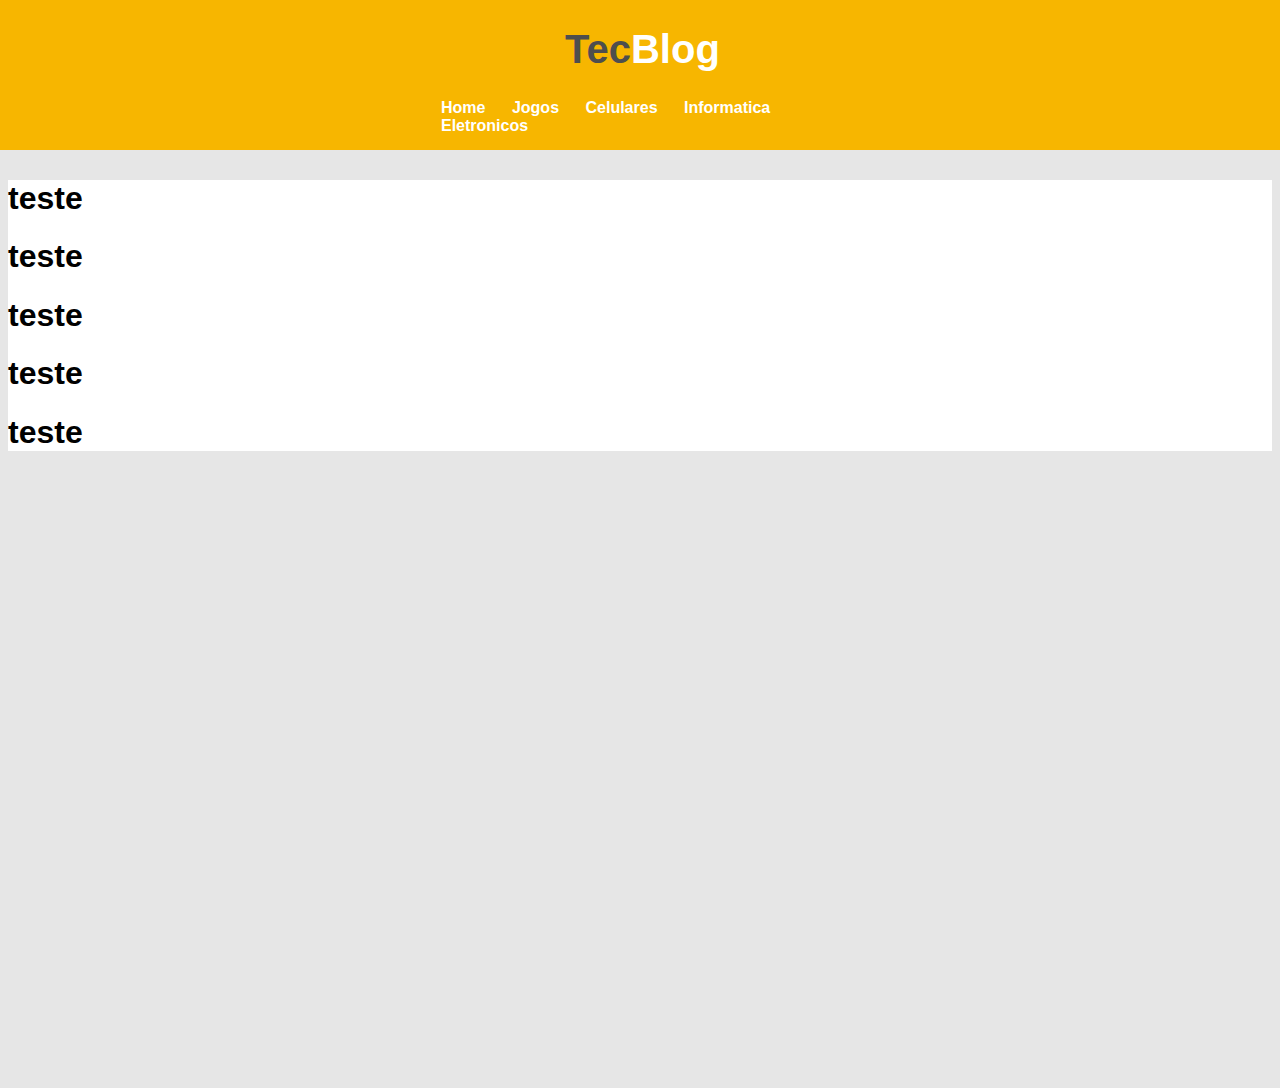
==== Desenvolvimento Web/TecBlogProject/index.html @ 893b202d "Iniciado projeto TecBlog, proposto pelo custo" ====
<!DOCTYPE html>
<html lang="en">
<head>
    <meta charset="UTF-8">
    <meta http-equiv="X-UA-Compatible" content="IE=edge">
    <meta name="viewport" content="width=device-width, initial-scale=1.0">
    <link rel="stylesheet" type="text/css" href="style.css" media="screen" />
    <title>Tecnoblog - O seu blog de noticias sobre tecnologia</title>
</head>
<body>
    <div id="cabecalho">
        <div id="logo">
            <h1><span id="tec">Tec</span><span id="blog">Blog</span></h1>
        </div>
        <div id="menu">
            <ul type="none">
                <li>
                    <a>Home</a>
                    <a>Jogos</a>
                    <a>Celulares</a>
                    <a>Informatica</a>
                    <a>Eletronicos</a>
                </li>
            </ul>
        </div>
    </div>

    <div id="conteudo">
            <h1>teste</h1>
            <h1>teste</h1>
            <h1>teste</h1>
            <h1>teste</h1>
            <h1>teste</h1>
    </div>
</body>
</html>
---- Desenvolvimento Web/TecBlogProject/style.css ----
body{
    height: 100vh;
    font-family: 'Trebuchet MS', Arial, Helvetica, sans-serif;
    background-color: #e6e6e6;
}
#cabecalho{
    background-color: #f7b600;
    position: absolute;
    top: 0px;
    left:0px;
    width: 100vw;
    height: 150px;
}
div#logo{
    min-width: 110px;
    width: 35vw;
    max-width: 150px;
    margin: 20px auto;
    justify-content: center;

}
#logo h1{
    font-size: 2.5em;
    

} 
#logo span#tec{
    color: #4e4e4e;
}
#logo span#blog{
    color: white;
}

#menu{
    height: auto;
    min-width: 400px;
    width: 68vw;
    max-width: 500px;
    margin: 20px auto;
    justify-content: center;
    font-size: 16px;
}
#menu a{
    padding:5px;
    margin:6px;
    color: white;
    font-weight: 900;
}
#menu a:hover{
    font-weight: 900;
    background-color: white;
    color:#f7b600;
}
#conteudo{
    margin-top: 180px;
    background-color: white;
    width: 99w;
}
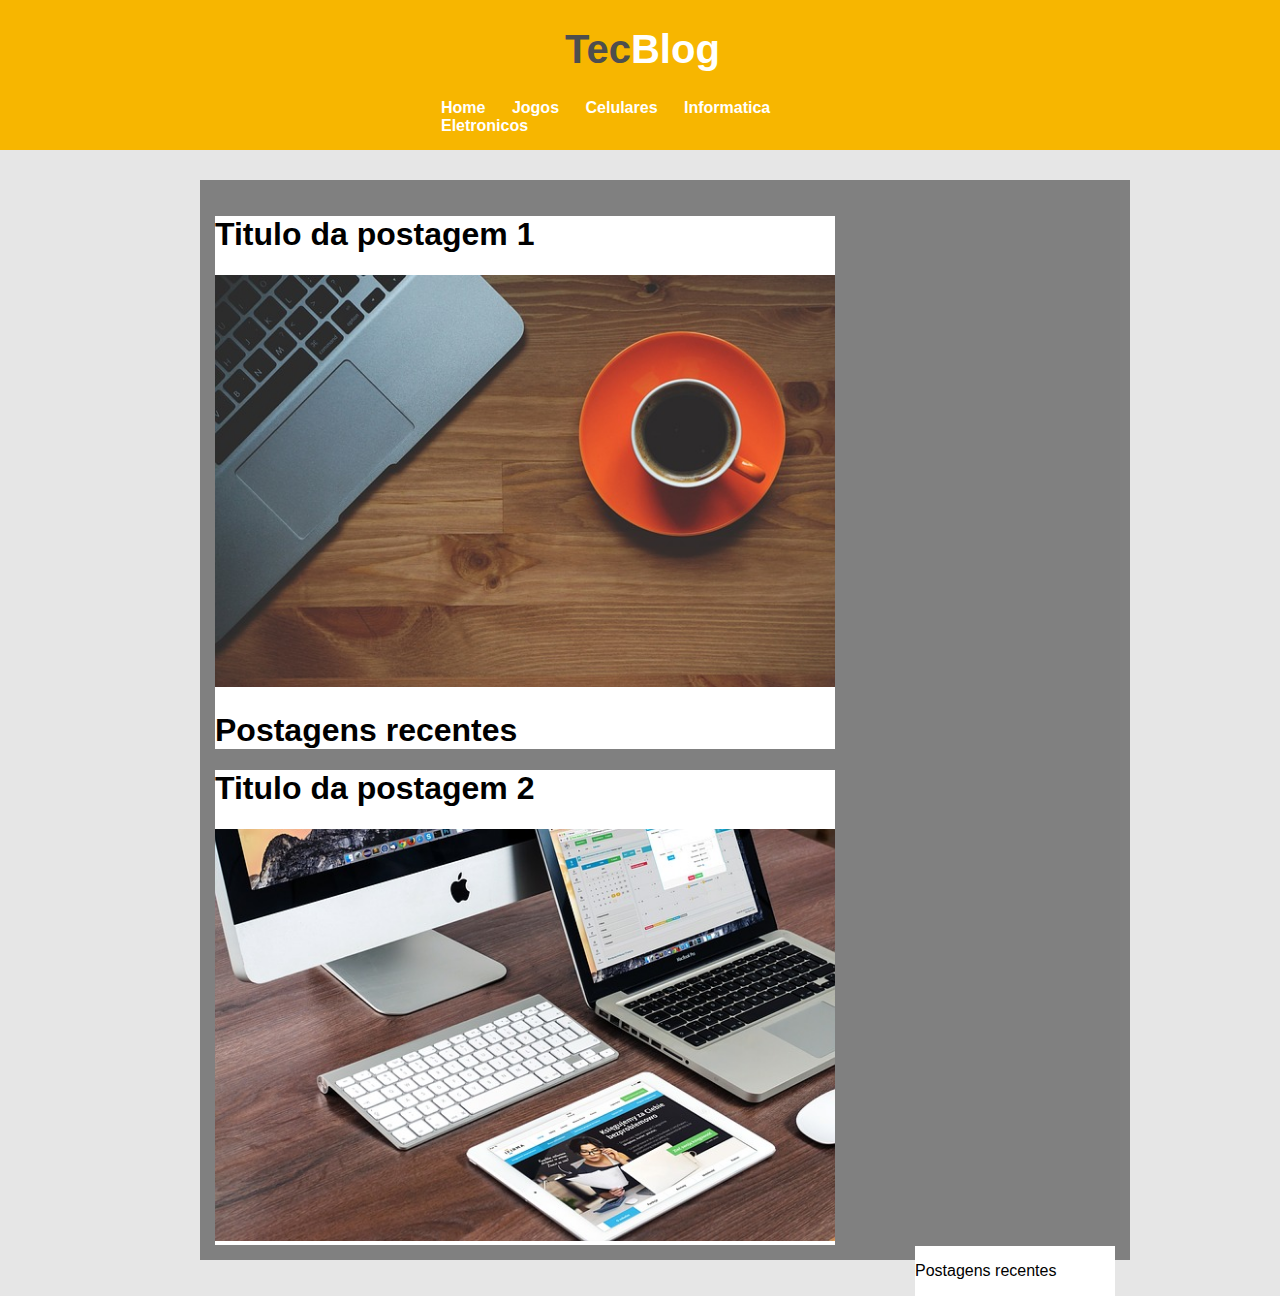
==== commit fc4f3204: "Iniciado configuração do conteudo central" ====
--- a/Desenvolvimento Web/TecBlogProject/index.html
+++ b/Desenvolvimento Web/TecBlogProject/index.html
@@ -26,11 +26,18 @@
     </div>
 
     <div id="conteudo">
-            <h1>teste</h1>
-            <h1>teste</h1>
-            <h1>teste</h1>
-            <h1>teste</h1>
-            <h1>teste</h1>
+        <div>
+            <h1>Titulo da postagem 1</h1>
+            <img src="imagens/imagem1.jpg" width="620px">
+            <h1>Postagens recentes</h1>
+        </div>
+        <div>
+            <h1>Titulo da postagem 2</h1>
+            <img src="imagens/imagem2.jpg" width="620px">
+        </div>
+        <div id="lateral">
+            <p>Postagens recentes</p>
+        </div>
     </div>
 </body>
 </html>--- a/Desenvolvimento Web/TecBlogProject/style.css
+++ b/Desenvolvimento Web/TecBlogProject/style.css
@@ -2,6 +2,7 @@
     height: 100vh;
     font-family: 'Trebuchet MS', Arial, Helvetica, sans-serif;
     background-color: #e6e6e6;
+    
 }
 #cabecalho{
     background-color: #f7b600;
@@ -11,18 +12,16 @@
     width: 100vw;
     height: 150px;
 }
+
 div#logo{
     min-width: 110px;
     width: 35vw;
     max-width: 150px;
     margin: 20px auto;
     justify-content: center;
-
 }
 #logo h1{
     font-size: 2.5em;
-    
-
 } 
 #logo span#tec{
     color: #4e4e4e;
@@ -52,7 +51,22 @@
     color:#f7b600;
 }
 #conteudo{
+    position: relative;
+    padding: 15px;
+    min-width: 900px;
     margin-top: 180px;
+    margin-left: 15vw;
+    background-color: grey;
+    width: 55vw;
+    height: auto;
+}
+#conteudo div{
+    max-width: 620px;
     background-color: white;
-    width: 99w;
+}
+#conteudo #lateral{
+    top:1px;
+    position: relative;
+    width: 200px;
+    float:right;
 }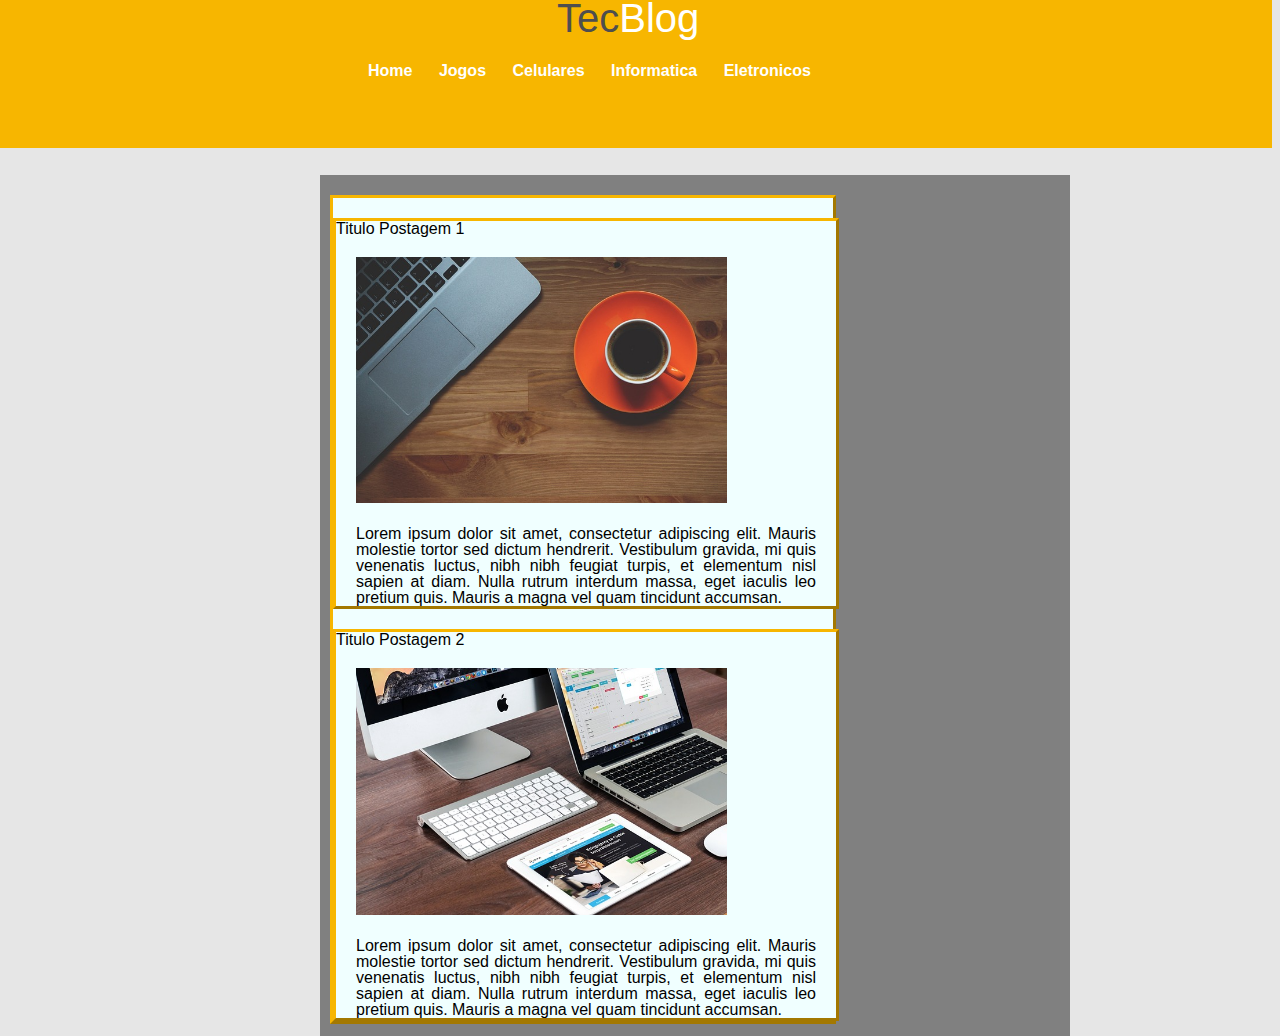
==== commit ca66c6e6: "feito modificações na pagina e implementado o CSSreset" ====
--- a/Desenvolvimento Web/TecBlogProject/index.html
+++ b/Desenvolvimento Web/TecBlogProject/index.html
@@ -4,8 +4,9 @@
     <meta charset="UTF-8">
     <meta http-equiv="X-UA-Compatible" content="IE=edge">
     <meta name="viewport" content="width=device-width, initial-scale=1.0">
-    <link rel="stylesheet" type="text/css" href="style.css" media="screen" />
-    <title>Tecnoblog - O seu blog de noticias sobre tecnologia</title>
+    <link rel="stylesheet" type="text/css" href="CSS/CSSreset.css" media="screen" />
+    <link rel="stylesheet" type="text/css" href="CSS/style.css" media="screen" />
+    <title>Tecnoblog - O seu blog sobre tecnologia</title>
 </head>
 <body>
     <div id="cabecalho">
@@ -24,20 +25,31 @@
             </ul>
         </div>
     </div>
+    <div id="central">
+        <div id="lateral">
+            <div>
+                <h3>Titulo Postagem 1</h3>
+                <img src="imagens/imagem1.jpg">
+                <p>Lorem ipsum dolor sit amet, consectetur adipiscing elit. 
+                Mauris molestie tortor sed dictum hendrerit. 
+                Vestibulum gravida, mi quis venenatis luctus, nibh nibh feugiat
+                turpis, et elementum nisl sapien at diam. Nulla rutrum interdum
+                massa, eget iaculis leo pretium quis. Mauris a magna vel quam 
+                tincidunt accumsan.</p>
+            </div>
+            <div>
+                <h3>Titulo Postagem 2</h3>
+                <img src="imagens/imagem2.jpg">
+                <p>Lorem ipsum dolor sit amet, consectetur adipiscing elit. 
+                Mauris molestie tortor sed dictum hendrerit. 
+                Vestibulum gravida, mi quis venenatis luctus, nibh nibh feugiat
+                turpis, et elementum nisl sapien at diam. Nulla rutrum interdum
+                massa, eget iaculis leo pretium quis. Mauris a magna vel quam 
+                tincidunt accumsan.</p>
+            </div>
 
-    <div id="conteudo">
-        <div>
-            <h1>Titulo da postagem 1</h1>
-            <img src="imagens/imagem1.jpg" width="620px">
-            <h1>Postagens recentes</h1>
-        </div>
-        <div>
-            <h1>Titulo da postagem 2</h1>
-            <img src="imagens/imagem2.jpg" width="620px">
-        </div>
-        <div id="lateral">
-            <p>Postagens recentes</p>
-        </div>
+        </div> 
     </div>
+
 </body>
 </html>--- a/Desenvolvimento Web/TecBlogProject/CSS/CSSreset.css
+++ b/Desenvolvimento Web/TecBlogProject/CSS/CSSreset.css
@@ -0,0 +1,48 @@
+/* http://meyerweb.com/eric/tools/css/reset/ 
+   v2.0 | 20110126
+   License: none (public domain)
+*/
+
+html, body, div, span, applet, object, iframe,
+h1, h2, h3, h4, h5, h6, p, blockquote, pre,
+a, abbr, acronym, address, big, cite, code,
+del, dfn, em, img, ins, kbd, q, s, samp,
+small, strike, strong, sub, sup, tt, var,
+b, u, i, center,
+dl, dt, dd, ol, ul, li,
+fieldset, form, label, legend,
+table, caption, tbody, tfoot, thead, tr, th, td,
+article, aside, canvas, details, embed, 
+figure, figcaption, footer, header, hgroup, 
+menu, nav, output, ruby, section, summary,
+time, mark, audio, video {
+	margin: 0;
+	padding: 0;
+	border: 0;
+	font-size: 100%;
+	font: inherit;
+	vertical-align: baseline;
+}
+/* HTML5 display-role reset for older browsers */
+article, aside, details, figcaption, figure, 
+footer, header, hgroup, menu, nav, section {
+	display: block;
+}
+body {
+	line-height: 1;
+}
+ol, ul {
+	list-style: none;
+}
+blockquote, q {
+	quotes: none;
+}
+blockquote:before, blockquote:after,
+q:before, q:after {
+	content: '';
+	content: none;
+}
+table {
+	border-collapse: collapse;
+	border-spacing: 0;
+}--- a/Desenvolvimento Web/TecBlogProject/CSS/style.css
+++ b/Desenvolvimento Web/TecBlogProject/CSS/style.css
@@ -0,0 +1,81 @@
+body{
+    height: 100vh;
+    font-family: 'Trebuchet MS', Arial, Helvetica, sans-serif;
+    background-color: #e6e6e6;
+    
+}
+#cabecalho{
+    background-color: #f7b600;
+    position: relative;
+    top: -27px;
+    left: -8px;
+    width: 100vw;
+    height: 150px;
+}
+
+div#logo{
+    min-width: 110px;
+    width: 35vw;
+    max-width: 150px;
+    margin: 25px auto;
+    justify-content: center;
+}
+#logo h1{
+    font-size: 2.5em;
+} 
+#logo span#tec{
+    color: #4e4e4e;
+}
+#logo span#blog{
+    color: white;
+}
+
+#menu{
+    height: auto;
+    min-width: 400px;
+    width: 70vw;
+    max-width: 550px;
+    margin: 20px auto;
+    justify-content: center;
+    font-size: 16px;
+}
+#menu a{
+    padding:5px;
+    margin:6px;
+    color: white;
+    font-weight: 900;
+}
+#menu a:hover{
+    font-weight: 900;
+    background-color: white;
+    color:#f7b600;
+}
+#central{
+    float:left;
+    position: relative;
+    background-color: grey;
+    left: 25vw;
+    min-width: 750px;
+    width: 40vw;
+    max-width: 70vw;
+}
+#central div{
+    margin-top: 20px;
+    border: #f7b600;
+    border-style:outset ;
+    background-color: azure;
+    width: 500px;
+}
+#lateral{
+    float:left;
+    margin:12px 10px;
+}
+#lateral img{
+    width: 29vw;
+    padding: 20px;
+}
+#lateral p{
+    padding-left: 20px;
+    padding-right: 20px;
+    text-align: justify;
+}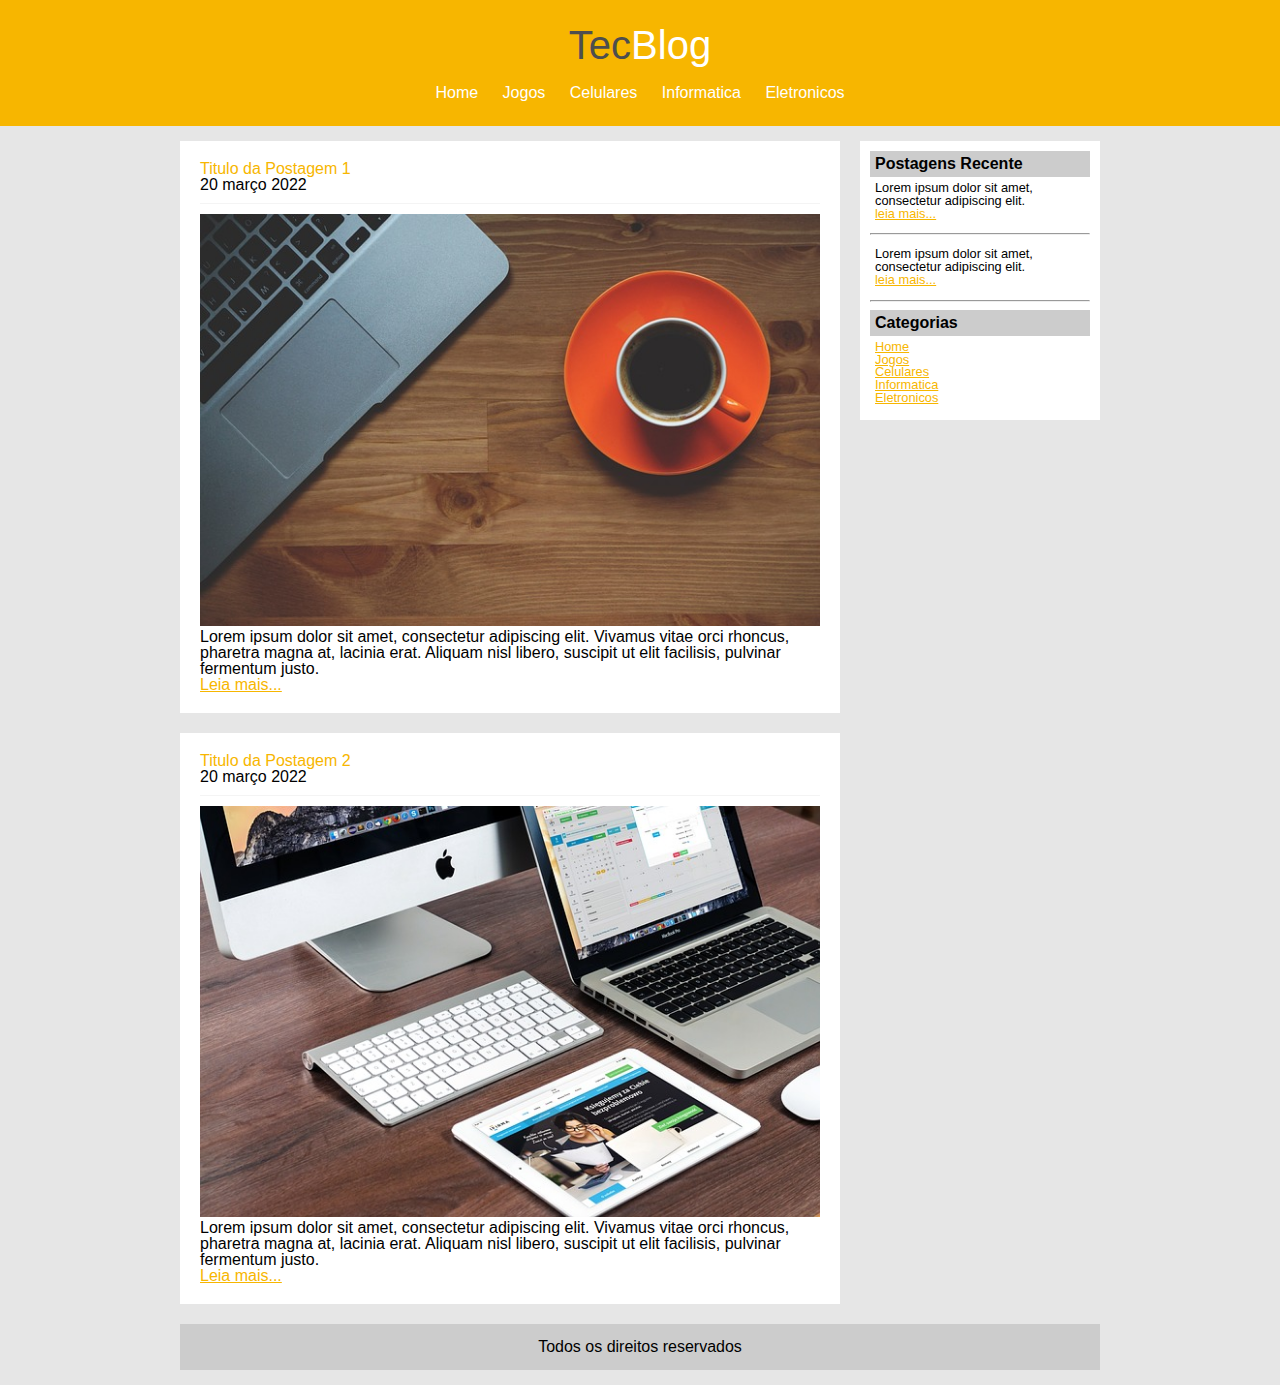
==== commit 7742c5b5: "Projeto TecBlog concluido" ====
--- a/Desenvolvimento Web/TecBlogProject/index.html
+++ b/Desenvolvimento Web/TecBlogProject/index.html
@@ -16,39 +16,65 @@
         <div id="menu">
             <ul type="none">
                 <li>
-                    <a>Home</a>
-                    <a>Jogos</a>
-                    <a>Celulares</a>
-                    <a>Informatica</a>
-                    <a>Eletronicos</a>
+                    <a href="index.html">Home</a>
+                    <a href="jogos.html">Jogos</a>
+                    <a href="celulares.html">Celulares</a>
+                    <a href="informatica.html">Informatica</a>
+                    <a href="eletronicos.html">Eletronicos</a>
                 </li>
             </ul>
         </div>
     </div>
     <div id="central">
-        <div id="lateral">
-            <div>
-                <h3>Titulo Postagem 1</h3>
-                <img src="imagens/imagem1.jpg">
-                <p>Lorem ipsum dolor sit amet, consectetur adipiscing elit. 
-                Mauris molestie tortor sed dictum hendrerit. 
-                Vestibulum gravida, mi quis venenatis luctus, nibh nibh feugiat
-                turpis, et elementum nisl sapien at diam. Nulla rutrum interdum
-                massa, eget iaculis leo pretium quis. Mauris a magna vel quam 
-                tincidunt accumsan.</p>
-            </div>
-            <div>
-                <h3>Titulo Postagem 2</h3>
-                <img src="imagens/imagem2.jpg">
-                <p>Lorem ipsum dolor sit amet, consectetur adipiscing elit. 
-                Mauris molestie tortor sed dictum hendrerit. 
-                Vestibulum gravida, mi quis venenatis luctus, nibh nibh feugiat
-                turpis, et elementum nisl sapien at diam. Nulla rutrum interdum
-                massa, eget iaculis leo pretium quis. Mauris a magna vel quam 
-                tincidunt accumsan.</p>
+        <div id="postagens">
+            <div class="postagem">
+                <h2>Titulo da Postagem 1</h2>
+                <span class="dataPost">20 março 2022</span>
+                <img src="imagens/imagem1.jpg" width="620px">
+                <p>
+                    Lorem ipsum dolor sit amet, consectetur adipiscing elit. Vivamus vitae orci rhoncus, pharetra magna at, lacinia erat. Aliquam nisl libero, suscipit ut elit facilisis, pulvinar fermentum justo. 
+                </p>
+                <a href="">Leia mais...</a>
             </div>
 
-        </div> 
+            <div class="postagem">
+                <h2>Titulo da Postagem 2</h2>
+                <span class="dataPost">20 março 2022</span>
+                <img src="imagens/imagem2.jpg" width="620px">
+                <p>
+                    Lorem ipsum dolor sit amet, consectetur adipiscing elit. Vivamus vitae orci rhoncus, pharetra magna at, lacinia erat. Aliquam nisl libero, suscipit ut elit facilisis, pulvinar fermentum justo. 
+                </p>
+                <a href="">Leia mais...</a>
+            </div>
+
+
+        </div>
+        <div id="lateral">
+            <div class="conteudoLateral">
+                <h3>Postagens Recente</h3>
+                <div class="postagemLateral">
+                    <p class="textoLateral">Lorem ipsum dolor sit amet, consectetur adipiscing elit. </p>
+                    <a href="">leia mais...</a>
+                </div>
+                <hr>
+                <div class="postagemLateral">
+                    <p class="textoLateral">Lorem ipsum dolor sit amet, consectetur adipiscing elit. </p>
+                    <a href="">leia mais...</a>
+                </div>
+                <hr>
+                <h3>Categorias</h3>
+                <div class="postagemLateral">
+                    <a href="">Home</a><br>
+                    <a href="">Jogos</a><br>
+                    <a href="">Celulares</a><br>
+                    <a href="">Informatica</a><br>
+                    <a href="">Eletronicos</a>
+                </div>
+            </div>
+        </div>
+        <div id="rodape">
+            Todos os direitos reservados
+        </div>
     </div>
 
 </body>
--- a/Desenvolvimento Web/TecBlogProject/CSS/style.css
+++ b/Desenvolvimento Web/TecBlogProject/CSS/style.css
@@ -1,81 +1,107 @@
 body{
-    height: 100vh;
+    font-size: 1em;
     font-family: 'Trebuchet MS', Arial, Helvetica, sans-serif;
     background-color: #e6e6e6;
     
 }
 #cabecalho{
     background-color: #f7b600;
-    position: relative;
-    top: -27px;
-    left: -8px;
-    width: 100vw;
-    height: 150px;
+    padding: 15px;
+    text-align: center;
 }
 
-div#logo{
-    min-width: 110px;
-    width: 35vw;
-    max-width: 150px;
-    margin: 25px auto;
-    justify-content: center;
+#menu, #logo{
+    padding: 10px;
 }
-#logo h1{
-    font-size: 2.5em;
-} 
-#logo span#tec{
+#tec{
     color: #4e4e4e;
 }
-#logo span#blog{
+#blog{
     color: white;
 }
+#central{
+    width: 920px;
+    margin: 0 auto;
+    padding: 15px;
+}
+#postagens{
+    float:left;
+    width: 660px;
+}
+.postagem{
+    padding: 20px;
+    margin-bottom: 20px;
+    background-color: white;
+}
+.dataPost{
+    font: 0.8em;
+    border-bottom: 1px solid #f4f4f4;
+    display: block;
+    padding-bottom: 10px;
+    margin-bottom: 10px;
 
-#menu{
-    height: auto;
-    min-width: 400px;
-    width: 70vw;
-    max-width: 550px;
-    margin: 20px auto;
-    justify-content: center;
-    font-size: 16px;
-}
-#menu a{
-    padding:5px;
-    margin:6px;
-    color: white;
-    font-weight: 900;
-}
-#menu a:hover{
-    font-weight: 900;
-    background-color: white;
-    color:#f7b600;
-}
-#central{
-    float:left;
-    position: relative;
-    background-color: grey;
-    left: 25vw;
-    min-width: 750px;
-    width: 40vw;
-    max-width: 70vw;
-}
-#central div{
-    margin-top: 20px;
-    border: #f7b600;
-    border-style:outset ;
-    background-color: azure;
-    width: 500px;
 }
 #lateral{
-    float:left;
-    margin:12px 10px;
+    float:right;
+    width: 240px;
 }
-#lateral img{
-    width: 29vw;
-    padding: 20px;
+#rodape{
+    padding: 15px;
+    background-color: #CCC;
+    text-align: center;
+    clear:both;
+
 }
-#lateral p{
-    padding-left: 20px;
-    padding-right: 20px;
-    text-align: justify;
-}+.conteudoLateral{
+    background-color:white;
+    padding: 10px;
+    margin-bottom: 20px;
+}
+.textoLateral{
+    
+}
+.postagemLateral{
+    font-size: 0.8em;
+    padding: 5px;
+}
+/*Formatação de links*/
+#cabecalho a:visited, #cabecalho a:link{
+    color: #fff;
+}
+#cabecalho a:hover{
+    color: #f7b600;
+    background-color: #FFF;
+}
+
+a:visited, a:hover{
+    color: #f7b600;
+    text-decoration: underline;
+}
+/*Formatações*/
+h1{
+    font-size: 2.5em;
+}
+h2{
+    color: #f7b600;
+}
+h3{
+    background-color: #CCC;
+    padding: 5px;
+    font-weight: bold
+}
+#cabecalho a{
+    text-decoration: none;
+    color: #FFF;
+    margin: 10px;
+}
+
+
+
+
+
+
+
+
+
+
+
